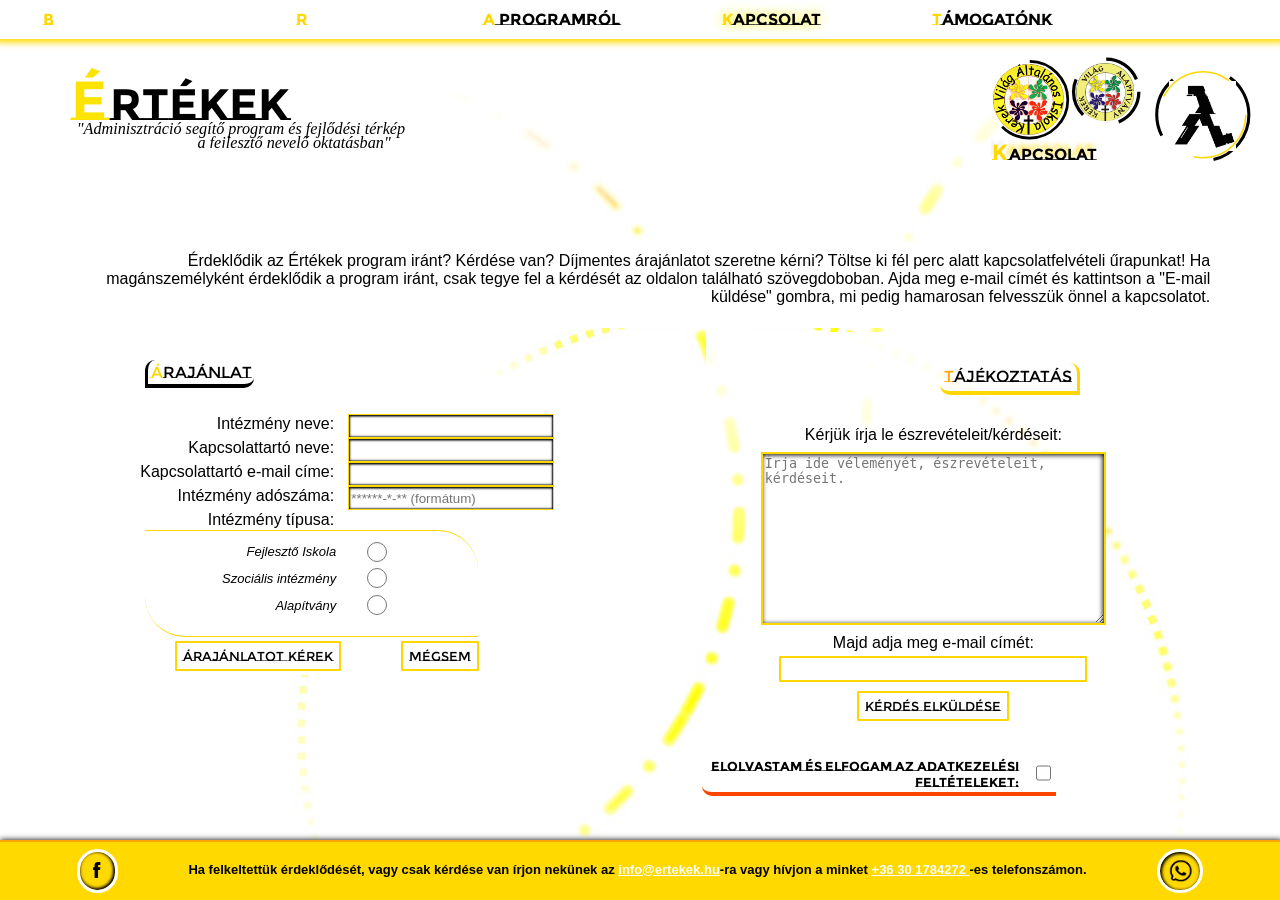
==== kapcsolat.html @ 9ef58358 "Add files via upload" ====
<!DOCTYPE html>
<html lang="hu">

<head>
    <meta charset="UTF-8">
    <meta http-equiv="X-UA-Compatible" content="IE=edge">
    <meta name="viewport" content="width=device-width, initial-scale=1.0">
    <link rel="stylesheet" href="./zeta.css">
    <link rel="preconnect" href="https://fonts.googleapis.com">
    <link rel="preconnect" href="https://fonts.gstatic.com" crossorigin>
    <link href="https://fonts.googleapis.com/css2?family=Oleo+Script+Swash+Caps&display=swap" rel="stylesheet">
    <style>@import url('https://fonts.googleapis.com/css2?family=Montserrat+Subrayada&display=swap');</style>
    <title>Értékek - ertkek.hu</title>
</head>

<body>
 
    <header>
      <div class="motto">
        <svg viewBox="0 0 140 20">
            <text x="14" y="17.5" class="elegant">"Adminisztráció segítő  program és fejlődési térkép</text>
            <text x="36" y="20" class="elegant">a fejlesztő nevelő oktatásban"</text>
            <text x="13" y="15" class="heavy1">É</text>
            <text x="20" y="15" class="heavy">rtékek</text></svg> 
      </div>
      <div class="logo">
        <svg class="circ1" viewBox="0 0 100 100">
            <circle cx="50" cy="50" r="30" stroke="black"/></svg>
          <div class="third_image"></div>  
        <svg class="circ2" viewBox="0 0 100 100">
            <circle cx="50" cy="50" r="28" stroke="gold"/></svg>
      </div>
      <div class="supporters">
      <svg class="circs2" viewBox="0 0 100 100">
        <circle cx="60" cy="28" r="17" stroke="black"/></svg>
        <div class="logo1_image"></div>
        <div class="logo2_image"></div>
        <svg class="circs1" viewBox="0 0 140 100">
          <text x="1" y="89" class="currentmenu">K</text>
          <text x="13" y="89" class="currentmenu1">APCSOLAT</text>
        <circle cx="28" cy="45" r="28" stroke="black"/></svg>
      </div>
    </header>
  
    <nav>   
      <div class="mobilmenu"><input class="checkbox" type="checkbox" name="toogle" id="toogle" />
      <div class="hamburger"></div>
      <div class="mobildropdown">
        <div class="mobildropdown-content">
            <a href="./index.html"> <span id="c1">B</span>EMUTATKOZÁS</a> 
            <a href="./rolunk.html"><span id="c1">R</span>ÓLUNK</a>
                        <div class="dropdown"><span id="c1">A</span> PROGRAMRÓL
                  <div class="dropdown-content">
                        <a href="#"><span id="c1">V</span>ERZIÓK</a>
                        <a href="#"><span id="c1">S</span>PECIFIKÁCIÓK</a>
                        <a href="#"><span id="c1">L</span>ETÖLTÉS</a> 
                  </div>
                        </div>
            <a class="current" href="#"><span id="c1">K</span>APCSOLAT</a>
            <a href=""><span id="c1">T</span>ÁMOGATÓNK</a>
          </div>
        </div>
      </div>
    </nav>

<div class="kapcsolat">
  
  <div class="intro">
    <p>Érdeklődik az Értékek program iránt? Kérdése van? Díjmentes árajánlatot szeretne kérni?
      Töltse ki fél perc alatt kapcsolatfelvételi űrapunkat! Ha magánszemélyként érdeklődik a program iránt, csak tegye fel a kérdését az oldalon található szövegdoboban. Ajda meg e-mail címét és kattintson a "E-mail küldése" gombra, mi pedig hamarosan felvesszük önnel a kapcsolatot.
    </p>
  </div>
<div class="kapcsolat_forms">
<form name="reg" id="reg">
  <div class="kapcs1">
    <div class="cimke"><span id="c2">Á</span><span>rajánlat</span> </div><br>
                
        <div id="adatok">
                <label for="text">Intézmény neve:</label>
                <input type="text" name="intnev" id="intnev" required title="Írja be az intézmény, vagy az intézményegység nevét.">
            
                <label for="mail">Kapcsolattartó neve:</label>
                <input type="text" name="text" id="text" required title="Írja be az intézményi kapcsolattartó nevét.">
            
                <label for="mail">Kapcsolattartó e-mail címe:</label>
                <input type="text" name="text" id="text" required title="Írja be az e-mail elérhetőségét">
            
                <label for="irs">Intézmény adószáma:</label>
                <input type="text" name="irs" id="irs" required placeholder="******-*-** (formátum)">
       
                <label for="irs">Intézmény típusa:</label>
        </div> <div id="adatok2">     
                    <label for="fejl">Fejlesztő Iskola</label>
                    <input type="radio" name="tipus" id="fejl" > 
                    
                    <label for="szoc">Szociális intézmény</label> 
                    <input type="radio" name="tipus" id="szoc">
                    
                    <label for="al">Alapítvány</label>
                    <input type="radio" name="tipus" id="al">     
        </div> <div class="gombok">
                    <input type="submit" type="button" class="button" value="Árajánlatot kérek" onclick="check()" required title="Ki kell töltenie a Kapcsolattartási adatokat és el kell fogadni az adatkezelési tájékoztatóban foglaltakat mielőtt ezt megteszi.">
                    <input type="reset" class="button2" value="Mégsem">
              </div> 
        </div>
    </form>

    <form name="reg2" id="reg2">
      <div class="kapcs2">  
        <div class="cimke2"><span id="c3">T</span><span>ÁJÉKOZTATÁS</span></div><br>
        <label for="mail2">Kérjük írja le észrevételeit/kérdéseit:</label>
        <textarea name="megjegyzes2" id="megjegyzes2" cols="40" rows="11" required placeholder="Írja ide véleményét, észrevételeit, kérdéseit."></textarea></textarea>
        <label for="mail2">Majd adja meg e-mail címét:</label>
        <input type="email" name="text" id="mail2" required title="Írja be az e-mail címét!">
        <input class="gombok"  type="submit" type="button" value="Kérdés elküldése" for="reg2" onclick="check()"required title="El kell fogadni az adatkezelési tájékoztatóban foglaltakat mielőtt ezt megteszi.">
      </div>  
   <div class="intro" id="confirm">
      <label for="reg2">Elolvastam és elfogam az adatkezelési feltételeket:  </label><br>
      <input type="checkbox" name="confirmi" id="confirmi">
  </div>
    </form>
  </div>                                                                                                                                                                                                                                                                                         
</div>

<footer>
     <img src="./media/2.png" alt="" id="face" >
     <p> Ha felkeltettük érdeklődését, vagy csak kérdése van írjon nekünek az <a href="mailto:info@ertekek.hu">info@ertekek.hu</a>-ra vagy hívjon a minket <a href="tel:+06301784272"> +36 30 1784272 </a> -es telefonszámon.</p>
     <img src="./media/1.png" alt="" id="tel">
    <img src="./media/3.png" alt="" id="mail">
</footer> 



    
<script src="./zeta.js"></script>
</body>
</html>
---- zeta.css ----
body {
    margin: 0%;
    text-align: center;
    display: grid;
    grid-template-columns: repeat(4,25%);
    grid-template-areas: 
    "nav nav nav nav"
    "header header header header"
    "content content content content"
    "footer footer footer footer";
    background-image: url(./media/alap2.jpg);
    background-repeat: no-repeat;
    background-size: cover;
    background-attachment: fixed;
    min-width: 300px;
    font-family: Arial, Helvetica, sans-serif;
}

/* FEJLÉC */

header {
    grid-area: header;
    height: 100%;
    margin-top: 1.9%;
    background-image: linear-gradient(180deg,white 20%, rgba(255, 255, 255, 0));
    display: grid;
    grid-template-columns: repeat(5,20%);
    grid-template-areas: 
    " motto motto motto sup logo";}

    .supporters { 
        grid-area: sup;
        width: 55%;
        margin-right: -62%;
        justify-self: end;
        display: grid;
        grid-template-columns: repeat(1,100%);
        grid-template-areas: "supcont";}
         .circs1 {grid-area: supcont;}
            .circs1 circle {transform-origin: 100px 100px;
                            fill: none;
                            stroke-width:2;
                            stroke-dasharray: 66;}
        .circs2 {grid-area: supcont;}
            .circs2 circle {transform-origin: 100px 100px;
                            fill: none;
                            stroke-width:1.7;
                            stroke-dasharray: 20;}
        .logo1_image { grid-area: supcont;
            background-size: contain;
            background-repeat: no-repeat;
            justify-self: center;
            margin-left: 19%;
            margin-top: 13%;
            width: 30%;
            height: 30%;
            background-image: url(./media/logo\ kör.png);}
        .logo2_image {grid-area: supcont;
                background-size: contain;
                background-repeat: no-repeat;
                justify-self: center;
                margin-top:13%;
                margin-left:-60.5%;
                width: 37%;
                background-image: url(./media/kvilogo.png);}
                .currentmenu {font: bold 16px "Montserrat Subrayada" ;fill: rgb(255, 217, 0);filter: drop-shadow(-2px -3px 1px rgba(66, 4, 4, 0.068))}
                .currentmenu1 {font: bold 12px "Montserrat Subrayada";fill: rgb(0, 0, 0);filter: drop-shadow(-2px -3px 1.6px rgba(255, 217, 0, 0.733))}
    .motto {grid-area: motto;}
        .heavy1 {font: bold 12px Montserrat Subrayada ;fill: rgb(252, 227, 0)}
        .heavy {font: bold 10px Montserrat Subrayada;fill: rgb(0, 0, 0);}
        .elegant {font: italic 2.2px serif;fill: black;}
    .logo { grid-area:logo;
        
          width: 50%;
            margin: 0% 0% 0% 40%; 
            display: grid;  grid-template-columns: repeat(1,100%);
            grid-template-areas: "logocont";}
            .circ1 {grid-area: logocont;}
                .circ1 circle {transform-origin: 50px 50px;
                                fill: none;
                                stroke-width:2;
                                stroke-dasharray: 40;
                                animation: animateCircle1 60s  linear infinite;}
            .circ2 {grid-area: logocont;}
                .circ2 circle {transform-origin: 50px 50px;
                                fill: none;
                                stroke-width:1;
                                stroke-dasharray: 50;           
                                animation: animateCircle2 35s  linear infinite;}
            .third_image { grid-area: logocont;
                        width: 40%;
                            margin: 30% 0% 0% 30%;
                            background-size: contain;
                            background-image: url(./media/Orange_lambda-001.jpg);
                            background-repeat: no-repeat;}
                                @keyframes animateCircle1 {
                                    0% {transform: rotate(0deg);}
                                    100% {transform: rotate(360deg);}}
                                @keyframes animateCircle2 {
                                    0% {transform: rotate(360deg);}
                                    100% {transform: rotate(0deg);}}

/* NACIGÁCIÓ ÉS MOBIL MENÜ */

nav {grid-area: nav;
    display: flex;
    flex-direction: row;
    justify-content: space-around; 
    position: fixed;
    top: 0;
    width: 100%;
    box-shadow:rgba(255, 217, 0, 0.904) 0px 0px 6px 4px;
    overflow: hidden;
    color: black;
    background-color: white;
    margin-bottom: 0%;}

    .mobildropdown, .mobildropdown-content{width: 100%;display: flex;}
    .mobilmenu input, .hamburger{display: none;}

    #c1 {color: gold;}
    .current {
        color: rgba(0, 0, 0, 0);
        animation-name: currentnav;
        animation-duration: 3.8s;  
        text-shadow: rgb(255, 238, 0) 0px 0px 12px;
        animation-fill-mode: forwards;} 
      
            @keyframes currentnav {
                0%   {background-color: gold;color: rgba(0, 0, 0, 0); }
                100%   {background-color: white; color: black;}}
a{color: black;}
    nav a:visited ,a:link{color: black;}
    nav a:hover,.dropdown:hover{
        box-shadow: inset 700px 0 0 0 orange; 
        color: rgb(255, 255, 255);}

        .dropdown, nav a {
            padding: 0.8%;
            overflow: hidden;
            cursor: pointer;
            width: 200px;    
            text-decoration: none;
            background-color: rgba(255, 255, 255, 0);
            font-family:Montserrat Subrayada;
            font-weight:800;
            text-align: center;
            justify-content: space-around;
            border-bottom-left-radius: 10px;        
            box-shadow: inset 0 0 0 0 rgb(255, 213, 74);
            transition: color 0.8s ease-in-out, box-shadow 0.8s ease-in-out;}

                .dropdown-content  {
                    display: none;
                    position: fixed;
                    margin: 0.5% 0% 0% 0%;
                    width: 14%;
                    font-family:Arial;
                    font-size:smaller;
                    font-weight:100;
                    background-color:white;
                    border: 2px gold solid;}  
                .dropdown-content a { 
                    border-bottom-left-radius: 0px;   
                    background-color: rgba(255, 255, 255, 0);
                    width: 100%;
                    text-align: center;}
                    .dropdown:hover .dropdown-content {display: flex;flex-direction:column; }
/* TARTALOM */

section { display: flex;
        margin: -0% 1% 1% 1% ;
        border-left:solid 2px gold ;
        border-right:solid 2px gold ;
        border-bottom-left-radius:15px ;
        border-top-right-radius: 15px;
        grid-area: content;
        padding: 1%;}
.szakaszI { width: 49%; 
            padding: 0% 3%;
            margin:-1% 1% 0% 0%;
            text-align: left; 
            background-image: linear-gradient(360deg,white 85%, rgba(255, 255, 255, 0));}
.szakaszII {padding: 0% 3%; 
            width: 49%;
            margin:-4% 0% 0% 1%; 
            text-align: left;
            background-image: linear-gradient(360deg,rgba(255, 255, 255, 0) 15%, rgb(255, 255, 255));}

    section img {float: left;
                margin: 0% 4% 2% 0%;
                padding: 0.5%;
                width: 65%;
                border: gold 3px solid;
                border-radius: 15px;
                box-shadow: black 1px 1px 4px 1px;}
        .scshhot{transition: transform 0.5s ;}
        .scshhot:hover {transform: scale(1.05);}
        
    .cimke{ margin: 7% 0% 2% 0%;
            font-family:Montserrat Subrayada;
            width: fit-content;
            padding: 0.6%;
           /*  box-shadow: rgba(255, 217, 0, 0.849) -2px 2px 3px 1px ; */
            background-image: white;
            border-left: 3px solid;
            border-bottom: 4px solid black;
            border-bottom-right-radius:10px;
            border-top-left-radius:10px;}
            #c2 {color:gold}
    .cimke2 {background-image: white;
            font-family:Montserrat Subrayada;
            width:fit-content;
            padding: 1%;
            border-right: 3px solid gold;
            border-bottom: 4px solid gold;
            border-bottom-left-radius: 10px;
            border-top-right-radius:10px ;
            margin: 5% 0% 3% 35%;
            /* box-shadow: gold 2px 2px 3px 1px ; */}
            #c3 {color: orange;}

/* KAPCSOLAT */

.kapcsolat { 
    grid-area: content;
    width: 90%;
    display:flex;
    flex-direction: row;
    flex-wrap: wrap;
    margin: auto;}
        
    .kapcsolat_forms{width: 100%;
                    display:flex;
                    flex-direction: row;
                    flex-wrap: wrap;
                    margin: auto;
                    justify-content: space-around;
                    align-items: start;}

        .intro{ text-align: right;
                width: 100%;
                padding: 0.5%;
                background-image: linear-gradient(360deg,white 85%, rgba(255, 255, 255, 0));} 

        .kapcs1{
            display: flex;
            flex-direction: column;
            flex-wrap: wrap;
            align-items: start;
            justify-content: start;
                width: 100%;
                margin: 0% 0% 0% 0%;
                padding: 1%;
                background-image: linear-gradient(360deg,white 85%, rgba(255, 255, 255, 0));}
            #adatok, #adatok2 {display: grid; grid-template-columns:repeat(2,50%); margin-bottom: 0%;}
                .kapcs1 label {display:flex;
                    padding: 0.5%;
                               justify-content: right;
                                margin-left: -6%;
                                width: 200px;}
                .kapcs1 input { height:20px;
                                width: 200px;
                                flex-direction: row;
                                border:1px solid gold;
                                border-radius: 0px;
                                box-shadow: inset black 0px 0.5px 2px 1px;   }
               
                #adatok2 label{height: 25px;width: 200px;}
                #adatok2 {padding: 3% 0%;
                        border-top: gold 1px solid;
                        border-top-right-radius: 40px;
                        border-bottom: gold 1px solid;
                        border-bottom-left-radius: 40px;
                        font-style: italic;
                        font-size: small;}
                #adatok2 input {
                margin-top: -1%;
                height: 20px;
                width: 130px;
                accent-color: black;
                margin-left: 0%;
                box-shadow: none;}
                .gombok {display: flex;width: 50px;margin-top: 1%;}
                    .gombok input{font-family:Montserrat Subrayada; 
                        height: 30px;
                        border-radius: 1px;border: gold 2px solid;
                        background-color: white;
                        margin: 0% 60%;
                        box-shadow: none;}
        .kapcs2{display: flex;
                flex-direction: column;
                justify-content: right;
                justify-items: right;
                align-items: center;
                width: 100%;
                padding: 2%;
                margin: 1%;
                background-image: linear-gradient(360deg,rgba(255, 255, 255, 0) 15%, rgb(255, 255, 255));}
            textarea{margin: 2% 0%;
                    border: gold 2px solid;
                    box-shadow: inset -1px 1px 5px 0.1px;}
            .kapcs2 input {font-family:Montserrat Subrayada;
                    width: fit-content; 
                    height: 30px;
                    border-radius: 1px;border: gold 2px solid;
                    background-color: white;
                    margin: 1% 0%;}
                .kapcs2 #mail2 {width: 300px; height: 20px;}
                    
    #confirm {font-family:Montserrat Subrayada;
        font-size: smaller;
        text-align: right;
        margin: 5% 0% 10% 0%;
        display:flex;
        width: 80%;
        font-weight: 600;
        border-bottom: orangered 4px solid;
        border-bottom-left-radius: 10px;}  
        #confirm input{width: 19px;
            margin-top: 0.3%; 
                    margin-left:5%;
                    accent-color: red;}

/* RÓLUNK */
.rolunk{display:flex;
    flex-wrap: wrap;
    width:fit-content;}

.alcim{width: 100%; font-family:Montserrat Subrayada;text-align: right;}

.szemely_contentI{
    margin-top: 1%;
    width: 100%;
    display: grid;
    grid-template-columns: repeat(4,25%);
    grid-template-areas:
    "rolunklogo cimke cimke cimke" 
    "rolunklogo bemutatkoz bemutatkoz bemutatkoz";}

            .szemely_contentI .cimke {width: 150px; height: fit-content;}

            .szemely_contentI .logo{ 
                background-image: url(./media/BM.png);
                background-size: 53%;
                background-position: center;
                background-repeat: no-repeat;
                display: grid;
                grid-area: rolunklogo;
                align-items: center;
                width: 100%;
                margin: 0%;}
                .circ2b {grid-area: logocont;}
                .circ2b circle {transform-origin: 50px 50px;
                                fill: none;
                                stroke-width:1;
                                stroke-dasharray: 50;           
                                animation: animateCircle2 35s  linear infinite;}
                .circ1b {grid-area: logocont;}
                .circ1b circle {transform-origin: 50px 50px;
                                fill: none;
                                stroke-width:2;
                                stroke-dasharray: 40;
                                animation: animateCircle1 60s  linear infinite;}          

            .szemelyI_szoveg{padding-right: 5%;
                margin:0% 0% 0% -3%;
                height: 100%;
                grid-area: bemutatkoz;
                width: fit-content;
                text-align: right;
                background-image: linear-gradient(360deg,white 85%, rgba(255, 255, 255, 0));}

    .szemely_contentII{margin-top: 1%;
                    width: 100%;
                    display: grid;
                    grid-template-columns: repeat(4,25%);
                    grid-template-areas:
                    " cimke2 cimke2 cimke2 rolunklogo2" 
                    " bemutatkoz2 bemutatkoz2 bemutatkoz2 rolunklogo2";}
                    
        .szemely_contentII .cimke2 { width: 250px; margin-left: 200%;  height: fit-content;}
        
        .szemely_contentII .logo{ background-image: url(./media/SM.png);
                        background-size: 53%;
                        background-position: center;
                        background-repeat: no-repeat;
                        display: grid;
                        grid-area: rolunklogo2;
                        align-items: center;
                        width: 100%;
                        margin: 0%;}
        
        .szemelyII_szoveg{padding-left: 5%;
                        margin: 0% -3% 0% 0%;
                        height: 100%;
                        grid-area: bemutatkoz2;
                        width: fit-content;
                        text-align: left;
                        background-image: linear-gradient(360deg,white 85%, rgba(255, 255, 255, 0));}

    .szemely_contentIII{margin-top: 1%;
                    width: 100%;
                    display: grid;
                    grid-template-columns: repeat(4,25%);
                    grid-template-areas:
                    "rolunklogo3 cimke cimke cimke " 
                    "rolunklogo3 bemutatkoz3 bemutatkoz3 bemutatkoz3 ";}
            .szemely_contentIII .cimke {width: 150px; height: fit-content; margin: auto;}

            .szemely_contentIII .logo{ 
                background-image: url(./media/SZP.jpg);
                background-size: 53%;
                background-position: center;
                background-repeat: no-repeat;
                display: grid;
                grid-area: rolunklogo3;
                align-items: center;
                width: 100%;
                margin: 0%;}
                .circ2c {grid-area: logocont;}
                .circ2c circle {transform-origin: 50px 50px;
                                fill: none;
                                stroke-width:1;
                                stroke-dasharray: 50;           
                                animation: animateCircle2 35s  linear infinite;}
                .circ1c {grid-area: logocont;}
                .circ1c circle {transform-origin: 50px 50px;
                                fill: none;
                                stroke-width:2;
                                stroke-dasharray: 40;
                                animation: animateCircle1 60s  linear infinite;}          

            .szemelyIII_szoveg{padding-right: 5%;
                margin:0% 0% 0% -3%;
                height: 100%;
                grid-area: bemutatkoz3;
                width: fit-content;
                text-align: right;
                background-image: linear-gradient(360deg,white 85%, rgba(255, 255, 255, 0));}

/* LÁBLÉC */
    
footer {grid-area: footer;
        display: flex;
        padding:0.5%;
        width: 99%;
        margin: auto;
        box-shadow: black 1px 1px 6px 1px;
        font-family:Arial; 
        font-size: small;
        font-weight: 600;
        color: rgb(0, 0, 0);  
        background-color:rgb(255, 217, 0);}
footer a:visited ,a:link{color:rgb(255, 255, 255);}
footer img {border: white 3px solid; grid-area: footer; border-radius: 100px; margin: auto;}
#face {width: 2%; height:2%; padding:0.4%;box-shadow:inset black -1px -1px 3px 1px; }
#tel {width: 2%; padding: 0.6%;box-shadow:inset black 1px 1px 3px 1px;}
#mail  {width: 2%; height:2%; padding:0.4%;box-shadow:inset black -1px -1px 3px 1px; display: none; }

/* TÖRÉSPONTOK */

@media screen and (min-width:900px) and (max-width:1350px){
nav {flex-direction: column;
    font-size:medium;
    font-weight:700; }

header {margin-top: 3%;}
        .supporters { width: 75%;}
            .heavy1 {font: bold 10px Montserrat Subrayada ;fill: rgb(252, 227, 0);}/* font-family: 'Montserrat Subrayada', sans-serif; */
            .heavy {font: bold 8px Montserrat Subrayada;fill: rgb(0, 0, 0);}
            .elegant {font: italic 2.95px serif;fill: black;}
        .logo {width: 60%;height: 60%;}
                .third_image { margin: 28% 0% 0% 28%; width:50%;height:50%;}

.szakaszI{margin-top: -4%;}                

footer {border-top: solid orange 2px; font-size: small; width: 99%;}
    /* kapcsolat */
    #confirm {margin-left: -70%;}     
}

@media screen and (min-width:685px) and (max-width:900px){
 
header {margin-top: 7%;}
    .motto{width: 140%;}
    .supporters { width: 95%; margin-right: -71%; }
        .heavy1 {font: bold 10px Montserrat Subrayada ;fill: rgb(252, 227, 0);}
        .heavy {font: bold 8px Montserrat Subrayada;fill: rgb(0, 0, 0);}
        .elegant {font: italic 2.95px serif;fill: black;}
    .logo {width: 60%; height: 60%;}
            .third_image { margin: 29% 0% 0% 29%; width:40%;height:40%;}
  
    .mobildropdown, .mobildropdown-content{
        width: 100%;
        display: flex;
        flex-wrap: wrap; 
        justify-content: center; }
        .dropdown, nav a {width: 210px; font-size: medium;}
        .dropdown-content a { 
                width: 100%;
                padding: 1%;
                background-color: rgb(255, 217, 0);
                margin: 0%;
                width: 100%;
                font-size: small;}
                .dropdown-content #c1 {color: white;}

footer {border-top: solid orange 2px; font-size: small; width: 99%;}
            footer img {display: none;}
}

/* kapcsolat */
#confirm {margin-left: 0%;}  
/* RÓLUNK */
.szemely_contentII .cimke2{margin: 0% 0% 0% 150%;}    

@media screen and (min-width:490px) and (max-width:685px){

header {grid-template-columns: repeat(2,50%);
        grid-template-areas: "motto sup"; margin-top: 7%;}
    .motto {width: 200%;}
    .supporters { width: 45%; margin-right: 0%; margin-top: 2%;}
    .logo {width: 60%; height: 60%;}
        .third_image { margin: 0% 0% 0% 0%; width:100%;height:100%;}

    .mobildropdown, .mobildropdown-content{
        width: 100%;
        display: flex;
        flex-wrap: wrap; 
        justify-content: center; 
        background-color: white;}
        .dropdown, nav a { 
            background-color: white; 
                text-align: center;
                width: 150px;
                font-size: small;}
        .dropdown-content { width: 140px;}        
        .dropdown-content a { 
                padding: 1%;
                background-color: rgb(255, 217, 0);
                margin: 0%;
                width: 100%;
                font-size: small;}
                .dropdown-content #c1 {color: white;}

    footer {border-top: solid orange 2px; font-size: small; width: 99%; height: 100%;}
        footer p {display: none;}
        footer img {border: white 3px solid; grid-area: footer; border-radius: 100px; margin: auto;}
                #face {width: 7%; height:60%; padding:0.3%;box-shadow:inset black -1px -1px 3px 1px; }
                #tel {width: 7%; padding: 0.6%;box-shadow:inset black 1px 1px 3px 1px;}
                #mail {display: block; width:7.5%;height: 60%;}
}

@media screen and (min-width:300px) and (max-width:490px){
    
body {margin: 0%;
    grid-template-columns: repeat(4,25%);
    grid-template-areas: "nav header header header"
                        "content content content content"
                        "footer footer footer footer";}     

header {position: sticky;
        background-color: white;
        top: 0;
        grid-template-columns: repeat(1,100%);
        margin: 0% 0% 0% 0%;
        grid-template-areas: "motto";               
            -webkit-box-shadow:0px 1px 1px black;
            -moz-box-shadow:0px 1px 1px black;
            box-shadow:-10px 1px 9px black;    
        border-bottom: 3px gold solid;                    }
        .motto {margin: 3% 0% 0% 17%;}
        .heavy1 {font: bold 12px Montserrat Subrayada ;fill: rgb(252, 227, 0);}/* font-family: 'Montserrat Subrayada', sans-serif; */
        .heavy {font: bold 11.1px Montserrat Subrayada;fill: rgb(0, 0, 0);}
        .elegant {font: italic 0px serif;fill: black; }

nav {display: flex;
    height: 100%;
    position: sticky;
    border: none;
    background-color: white;
    -webkit-box-shadow:-9px 1px 9px black;
    -moz-box-shadow:-9px 1px 9px black;
    box-shadow: -9px 1px 9px black; 
    border-bottom: 3px gold solid;}
    .mobilmenu {width: 100%; margin: 0% auto 0% 50%; position:sticky;}
    .mobilmenu .checkbox {position: fixed;
                        display: inline;
                        opacity: 0;
                        cursor: pointer;
                        width: 10%;
                        height: 5%;
                        margin: 3% 0% 0% -13%;
                        background-color: white;}
    .hamburger{
        background-image: url(./media/Hamburger_icon.svg);
        background-repeat: no-repeat;
        background-position: center;
        background-size: 55%;
        display:flex;
        padding: 30%;
        width: 30%;
        margin: 20% 0% 0% -60%;
        border-top-right-radius: 50%;
        border-bottom-left-radius: 50%;}
        .mobildropdown{margin-left: -100%;}
             .mobildropdown-content  {
                box-shadow:gold 1px 1px 5px 1px; 
                display:flex; flex-direction: column;
                position: fixed;
                width: 100%;
                margin-top:2.2%; 
                background-image: linear-gradient(120deg,white 60%, rgba(255, 255, 255, 0.548) 90%,white);     
                animation-name: start;
                animation-duration: 1s;  
                animation-fill-mode: forwards;
                } 
                    @keyframes start {
                        0%   {transform: translatex(-500px);}
                        100%   {transform:translatex(0px);}}       

            .dropdown, nav a{
                font-size: small;
                 padding: 4%;
                  width: 90%;
                   border-radius: 0px;
                    text-align: center;}
            .dropdown{transition: color 0.5s, box-shadow 2s;}
            .dropdown:hover  {color: rgba(165, 42, 42, 0); box-shadow: inset 700px 0 0 0 orange;}
            .dropdown-content {
                width: fit-content;
                height: fit-content;
                margin: none;
                padding: none;
                position:relative;
                flex-direction: row;
                margin-top: -8%;
                margin-left: -50%;
                margin-bottom: -4%;
                border-color: none;
                background-color:rgba(240, 248, 255, 0);
                border: none;
                align-items: center;
                width: 200%;}  
                .dropdown-content a {
                    text-align:center;
                    background-image: linear-gradient(45deg,rgba(255, 255, 255, 0),gold, rgba(255, 255, 255, 0));
                    width: 40%; padding: 0%;
                    font-size: small;}
                    .dropdown-content #c1 {color: white;} 

    .mobilmenu input[type="checkbox"]:not(:checked) ~ .mobildropdown  {display: none;}       
    .mobilmenu input[type="checkbox"]:checked ~ .mobildropdown  {height: 50%;}

section {margin: 5% 0.5% 3% 0.5%; display: flex; flex-direction: column;border: none;}
    section p{ margin: 1%;}
    .szakaszI, .szakaszII {width: 90%;}
    .cimke, .cimke2{font-size: medium;width: 68%;background-color: gold; border-color: black;}
    #c2, #c3 { color: white;}

footer {border-top: solid orange 2px; font-size: small; width: 99%; height: 100%;}
    footer p {display: none;}
    footer img {border: white 3px solid; grid-area: footer; border-radius: 100px; margin: auto;}
    #face {width: 7%; height:60%; padding:0.3%;box-shadow:inset black -1px -1px 3px 1px; }
    #tel {width: 7%; padding: 0.6%;box-shadow:inset black 1px 1px 3px 1px;}
    #mail {display: block; width:7.5%;height: 60%;}

/* RÓLUNK */
.alcim{font-size: small; margin-left: -2%;}
.szemely_contentI .logo,.szemely_contentII .logo, .szemely_contentIII .logo{display: none;}
.szemely_contentIII{margin: 5% 1%;grid-template-columns: repeat(1,100%); grid-template-areas:
    "cimke" 
    "bemutatkoz3";}
.szemely_contentI{margin: 5% 1%;grid-template-columns: repeat(1,100%); grid-template-areas:
        "cimke" 
        "bemutatkoz";}
.szemely_contentII{margin: 5% 0%;grid-template-columns: repeat(1,95%); grid-template-areas:
        "cimke2" 
        "bemutatkoz2";}
.szemely_contentII .cimke2{margin: 0% 0% 0% 1%;}

/* KAPCSOLAT */    
.kapcsolat{ 
    grid-area: content;
    width:fit-content;
    display:block;
    margin:0%;
    padding:0%;}        
.intro{ text-align: center;
        width: fit-content;
        margin-top: 5%;
        padding: 0.5%;}        
.kapcs1{width: fit-content;
        display: flex;
        flex-direction:row;
        flex-wrap: wrap;
        align-items: center;
        justify-content: center;
        margin: 0% 0%;
        padding: 0%;}
         #adatok {display: block} 
                .kapcs1 .cimke{margin:4% 30% 5% 0%;width:200px;}
                .kapcs1 label {display:flex;padding: 0% ;font-size:small;
                            justify-content: center;margin: 0% 0% 0% 0%;}
                .kapcs1 input {display: flex;
                                margin: 0% 0% 0% 0%;
                                height:20px;
                                width: 200px;}                    
            #adatok2 label{width: fit-content;}
            .gombok {width: fit-content;display:flex;justify-content: center;}
            .gombok input{width: fit-content; margin: 0% 7%;}
    .kapcsolat_forms{width: 100%;
                    display:block;
                    flex-direction:column;
                    flex-wrap: wrap;
                    padding: 0%;margin:0%;
                    justify-content: center;}
        #reg{display: block; margin: 1% 0% 3% 0%; padding: 0%;width: 100%;}
        
        
        #reg2{display:block;
            width:85%;
            margin: 0% 0% 0% 0%; padding: 0%;}
        .kapcs2{display:block;
                justify-content:center;
                justify-items:center;
                align-items: center;
                width: 100%;
                padding: 0%;
                margin: 6%;}
            textarea{display: block; width:90%; 
                 margin: auto;}
            .kapcs2 label {display:block;margin: auto;}
            .kapcs2 input {display: block; margin: auto; padding: 0%; margin-top: 5%;
            width: 212px;} 
                .kapcs2 #mail2 {display: inline;width: 200px; height: 20px;}
    
    #confirm{
        display:flex;
        text-align: center;
        align-items:end;
        flex-direction: row;
        flex-wrap: nowrap;
        width:200px;
        font-family:Montserrat Subrayada;
        font-size: x-small;
        margin: 0% 10%;
        padding: 5%;
        border:none}  
        #confirm input{  margin-top: -10%; 
                    accent-color: black;}
}
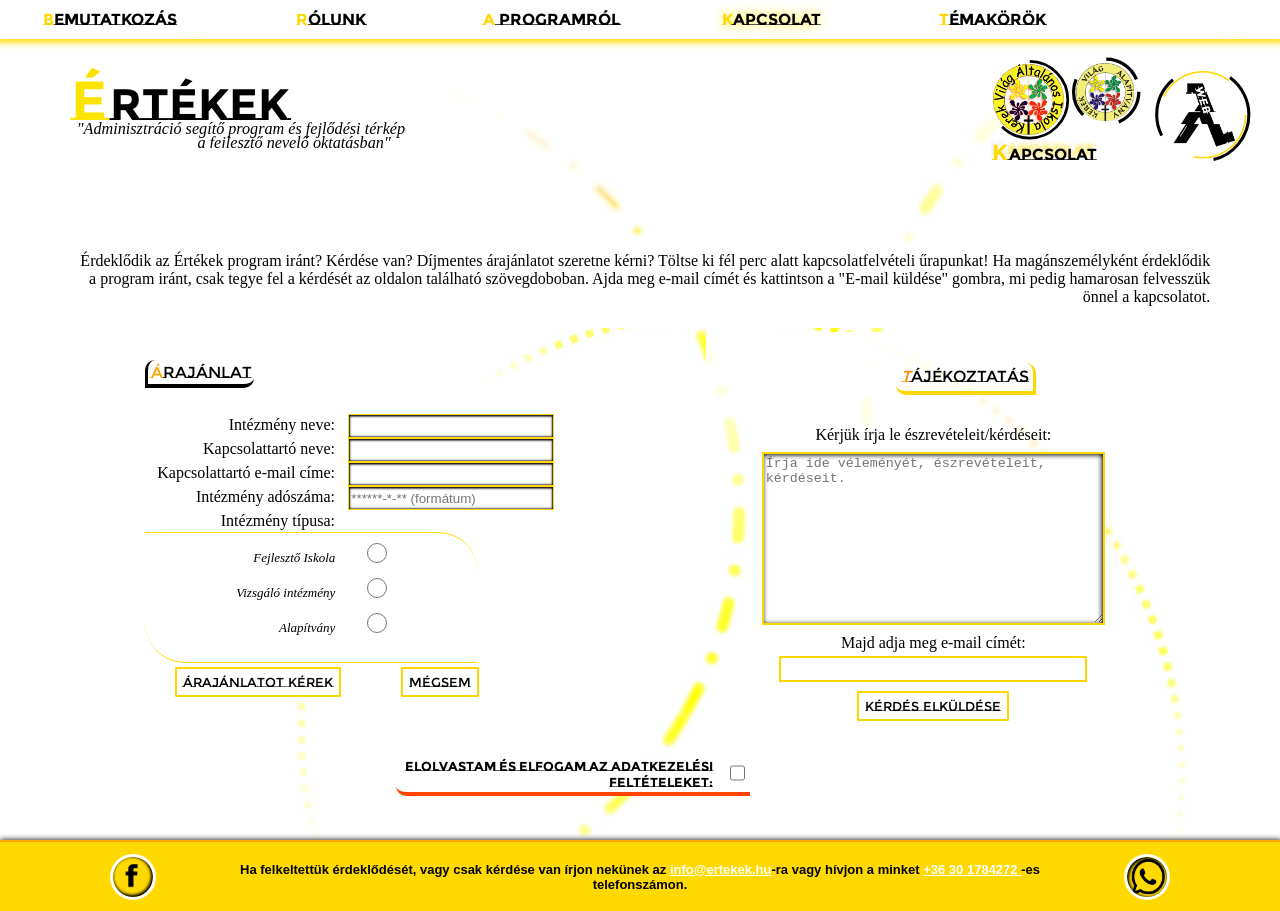
==== commit 544f1ac4: "Add files via upload" ====
--- a/kapcsolat.html
+++ b/kapcsolat.html
@@ -25,12 +25,11 @@
       </div>
       <div class="logo">
         <svg class="circ1" viewBox="0 0 100 100">
-            <circle cx="50" cy="50" r="30" stroke="black"/></svg>
-          <div class="third_image"></div>  
+            <circle cx="50" cy="50" r="30" stroke="black"/></svg> 
         <svg class="circ2" viewBox="0 0 100 100">
             <circle cx="50" cy="50" r="28" stroke="gold"/></svg>
       </div>
-      <div class="supporters">
+      <div class="supporters"><a class="kv" href="http://kerekvilagalapitvany.hu/" target="_blank"></a>
       <svg class="circs2" viewBox="0 0 100 100">
         <circle cx="60" cy="28" r="17" stroke="black"/></svg>
         <div class="logo1_image"></div>
@@ -43,24 +42,26 @@
     </header>
   
     <nav>   
+
       <div class="mobilmenu"><input class="checkbox" type="checkbox" name="toogle" id="toogle" />
       <div class="hamburger"></div>
       <div class="mobildropdown">
         <div class="mobildropdown-content">
-            <a href="./index.html"> <span id="c1">B</span>EMUTATKOZÁS</a> 
-            <a href="./rolunk.html"><span id="c1">R</span>ÓLUNK</a>
-                        <div class="dropdown"><span id="c1">A</span> PROGRAMRÓL
+            <a  href="./index.html" style="color:black"> <span id="c1">B</span>EMUTATKOZÁS</a> 
+            <a href="./rolunk.html" style="color:black"><span id="c1">R</span>ÓLUNK</a>
+            <div class="dropdown" style="color:black"><span id="c1">A</span> PROGRAMRÓL
                   <div class="dropdown-content">
-                        <a href="#"><span id="c1">V</span>ERZIÓK</a>
-                        <a href="#"><span id="c1">S</span>PECIFIKÁCIÓK</a>
-                        <a href="#"><span id="c1">L</span>ETÖLTÉS</a> 
+                        <a href="./programrol.html" style="color:black"><span id="c1">M</span>IT TUD?</a>
+                        <a href="./verziok.html" style="color:black"><span id="c1">V</span>ERZIÓK</a>
+                        <a href="./letoltes.html" style="color:black"><span id="c1">L</span>ETÖLTÉS</a>
                   </div>
-                        </div>
-            <a class="current" href="#"><span id="c1">K</span>APCSOLAT</a>
-            <a href=""><span id="c1">T</span>ÁMOGATÓNK</a>
+            </div>
+            <a class="current" href="./kapcsolat.html" style="color:black"><span id="c1">K</span>APCSOLAT</a>
+            <a href="./temakor.html"style="color:black"><span id="c1">T</span>ÉMAKÖRÖK</a>
           </div>
         </div>
       </div>
+
     </nav>
 
 <div class="kapcsolat">
@@ -93,7 +94,7 @@
                     <label for="fejl">Fejlesztő Iskola</label>
                     <input type="radio" name="tipus" id="fejl" > 
                     
-                    <label for="szoc">Szociális intézmény</label> 
+                    <label for="szoc">Vizsgáló intézmény</label> 
                     <input type="radio" name="tipus" id="szoc">
                     
                     <label for="al">Alapítvány</label>
@@ -123,15 +124,12 @@
 </div>
 
 <footer>
-     <img src="./media/2.png" alt="" id="face" >
-     <p> Ha felkeltettük érdeklődését, vagy csak kérdése van írjon nekünek az <a href="mailto:info@ertekek.hu">info@ertekek.hu</a>-ra vagy hívjon a minket <a href="tel:+06301784272"> +36 30 1784272 </a> -es telefonszámon.</p>
-     <img src="./media/1.png" alt="" id="tel">
-    <img src="./media/3.png" alt="" id="mail">
-</footer> 
+  <a href="https://www.facebook.com/search/top?q=kerek%20vil%C3%A1g%20alap%C3%ADtv%C3%A1ny" id="links" alt="Face icon"><img src="./media/FOOTER/2.png" alt="" id="face"></a>
+ <p> Ha felkeltettük érdeklődését, vagy csak kérdése van írjon nekünek az <a href="mailto:info@ertekek.hu">info@ertekek.hu</a>-ra vagy hívjon a minket <a href="tel:+06301784272"> +36 30 1784272 </a> -es telefonszámon.</p>
+ <a href="tel:+30301784272" id="links"></a><img src="./media/FOOTER/1.png" alt="Tel icon" id="tel"></a>
+ <a href="info@ertekek.hu" id="links"><img src="./media/FOOTER/3.png" alt="Mail icon" id="mail"></a>
+</footer>
 
-
-
-    
 <script src="./zeta.js"></script>
 </body>
 </html>
--- a/zeta.css
+++ b/zeta.css
@@ -1,4 +1,4 @@
-body {
+body {min-width: 300px;
     margin: 0%;
     text-align: center;
     display: grid;
@@ -7,17 +7,22 @@
     "nav nav nav nav"
     "header header header header"
     "content content content content"
+    "article article article article"
     "footer footer footer footer";
     background-image: url(./media/alap2.jpg);
     background-repeat: no-repeat;
     background-size: cover;
     background-attachment: fixed;
-    min-width: 300px;
-    font-family: Arial, Helvetica, sans-serif;
-}
+    min-width: 315px;
+    font-family:Georgia, 'Times New Roman', Times, serif;}
 
 /* FEJLÉC */
 
+#indexhead {display: none;}
+.kv {width: 150px;
+     background-color: rgba(0, 255, 255, 0);
+      position: relative;
+       margin:-110% 0% 65% -20%;}
 header {
     grid-area: header;
     height: 100%;
@@ -54,7 +59,7 @@
             margin-top: 13%;
             width: 30%;
             height: 30%;
-            background-image: url(./media/logo\ kör.png);}
+            background-image: url(./media/HEADER_NAV/logo\ kör.png);}
         .logo2_image {grid-area: supcont;
                 background-size: contain;
                 background-repeat: no-repeat;
@@ -62,37 +67,34 @@
                 margin-top:13%;
                 margin-left:-60.5%;
                 width: 37%;
-                background-image: url(./media/kvilogo.png);}
-                .currentmenu {font: bold 16px "Montserrat Subrayada" ;fill: rgb(255, 217, 0);filter: drop-shadow(-2px -3px 1px rgba(66, 4, 4, 0.068))}
-                .currentmenu1 {font: bold 12px "Montserrat Subrayada";fill: rgb(0, 0, 0);filter: drop-shadow(-2px -3px 1.6px rgba(255, 217, 0, 0.733))}
+                background-image: url(./media/HEADER_NAV/kvilogo.png);}
+                .currentmenu {font: bold 16px "Montserrat Subrayada" ;fill: rgb(255, 217, 0);filter: drop-shadow(-2px -3px 1px rgba(66, 4, 4, 0.068));}
+                .currentmenu1 {font: bold 12px "Montserrat Subrayada";fill: rgb(0, 0, 0);filter: drop-shadow(-2px -3px 1.6px rgba(255, 217, 0, 0.733));}
     .motto {grid-area: motto;}
-        .heavy1 {font: bold 12px Montserrat Subrayada ;fill: rgb(252, 227, 0)}
+        .heavy1 {font: bold 12px Montserrat Subrayada ;fill: rgb(252, 227, 0);}
         .heavy {font: bold 10px Montserrat Subrayada;fill: rgb(0, 0, 0);}
         .elegant {font: italic 2.2px serif;fill: black;}
     .logo { grid-area:logo;
-        
           width: 50%;
             margin: 0% 0% 0% 40%; 
-            display: grid;  grid-template-columns: repeat(1,100%);
+            display: grid;
+            grid-template-columns: repeat(1,100%);
             grid-template-areas: "logocont";}
-            .circ1 {grid-area: logocont;}
+            .circ1 {grid-area: logocont;background-image: url(./media/HEADER_NAV/Lambdaweb.png);
+                background-size: 60%;
+                background-position: center;
+                background-repeat: no-repeat;}
                 .circ1 circle {transform-origin: 50px 50px;
                                 fill: none;
                                 stroke-width:2;
                                 stroke-dasharray: 40;
                                 animation: animateCircle1 60s  linear infinite;}
-            .circ2 {grid-area: logocont;}
-                .circ2 circle {transform-origin: 50px 50px;
-                                fill: none;
+            .circ2 {grid-area: logocont;
+                }
+                .circ2 circle {transform-origin: 50px 50px;fill: none;
                                 stroke-width:1;
                                 stroke-dasharray: 50;           
                                 animation: animateCircle2 35s  linear infinite;}
-            .third_image { grid-area: logocont;
-                        width: 40%;
-                            margin: 30% 0% 0% 30%;
-                            background-size: contain;
-                            background-image: url(./media/Orange_lambda-001.jpg);
-                            background-repeat: no-repeat;}
                                 @keyframes animateCircle1 {
                                     0% {transform: rotate(0deg);}
                                     100% {transform: rotate(360deg);}}
@@ -103,16 +105,18 @@
 /* NACIGÁCIÓ ÉS MOBIL MENÜ */
 
 nav {grid-area: nav;
+    justify-items: center;
+   
+    align-items: left;
     display: flex;
-    flex-direction: row;
-    justify-content: space-around; 
+    flex-direction: row; 
     position: fixed;
-    top: 0;
+    top: 0px;
+    right: 0px;
     width: 100%;
     box-shadow:rgba(255, 217, 0, 0.904) 0px 0px 6px 4px;
-    overflow: hidden;
     color: black;
-    background-color: white;
+    background-image:url(./media/alap2.jpg);
     margin-bottom: 0%;}
 
     .mobildropdown, .mobildropdown-content{width: 100%;display: flex;}
@@ -120,7 +124,7 @@
 
     #c1 {color: gold;}
     .current {
-        color: rgba(0, 0, 0, 0);
+        color: rgb(0, 0, 0);
         animation-name: currentnav;
         animation-duration: 3.8s;  
         text-shadow: rgb(255, 238, 0) 0px 0px 12px;
@@ -129,11 +133,11 @@
             @keyframes currentnav {
                 0%   {background-color: gold;color: rgba(0, 0, 0, 0); }
                 100%   {background-color: white; color: black;}}
-a{color: black;}
+a{color: black; background-color:rgba(0, 0, 0, 0);}
     nav a:visited ,a:link{color: black;}
     nav a:hover,.dropdown:hover{
         box-shadow: inset 700px 0 0 0 orange; 
-        color: rgb(255, 255, 255);}
+        color: black;}
 
         .dropdown, nav a {
             padding: 0.8%;
@@ -145,7 +149,6 @@
             font-family:Montserrat Subrayada;
             font-weight:800;
             text-align: center;
-            justify-content: space-around;
             border-bottom-left-radius: 10px;        
             box-shadow: inset 0 0 0 0 rgb(255, 213, 74);
             transition: color 0.8s ease-in-out, box-shadow 0.8s ease-in-out;}
@@ -171,7 +174,7 @@
 section { display: flex;
         margin: -0% 1% 1% 1% ;
         border-left:solid 2px gold ;
-        border-right:solid 2px gold ;
+        border-right:solid 2px black ;
         border-bottom-left-radius:15px ;
         border-top-right-radius: 15px;
         grid-area: content;
@@ -207,7 +210,7 @@
             border-bottom: 4px solid black;
             border-bottom-right-radius:10px;
             border-top-left-radius:10px;}
-            #c2 {color:gold}
+            #c2 {color:orange}
     .cimke2 {background-image: white;
             font-family:Montserrat Subrayada;
             width:fit-content;
@@ -216,9 +219,223 @@
             border-bottom: 4px solid gold;
             border-bottom-left-radius: 10px;
             border-top-right-radius:10px ;
-            margin: 5% 0% 3% 35%;
+            margin: 5% 0% 3% 15%;
             /* box-shadow: gold 2px 2px 3px 1px ; */}
-            #c3 {color: orange;}
+            #c3 {color: rgb(255, 136, 0); font-style: oblique;}
+
+/* LETÖLTÉS */
+.letoltes .szakaszI {display: none;}
+.letoltes {min-height: 370px;}
+.letoltes .szakaszII { display: flex; justify-content: center; align-items: center; margin-left: 10%;}
+.downloadlanding .logo{width: 100%;
+   margin-left: auto;
+   margin-right: auto;
+    justify-content: center;
+    align-items: center;
+    justify-items: center;
+    align-content: center;}
+.circlandingdownl{ 
+    border-radius: 100%;
+    display: grid;
+    justify-content: center;
+    align-items: center;
+    justify-items: center;
+    align-content: center;
+    grid-area: logocont;
+    align-items: center;
+    width: 100%;}
+    .circlandingdownl circle {transform-origin: 150px 150px;
+        fill: none;
+         stroke-width:7;
+         stroke-dasharray: 190;           
+         animation: animateCircle2 35s  linear infinite;}
+
+.btn {background-color: rgba(255, 255, 255, 0);
+    font-family: Montserrat Subrayada; 
+    font-size: x-large; 
+    border: none; 
+    cursor: pointer; 
+    display: flex;
+    justify-content: center;
+    align-items: center;
+    justify-items: center;
+    align-content: center;
+position: absolute;
+border-radius: 50px;
+
+transition: transform 1s, color 1s, box-shadow 1s;}
+.btn:hover {transform: scale(2); color: white; box-shadow: inset gold 0px 0px 40px 10px;}
+
+/* LANDINGPAGE */
+.mobilszakasz{display: flex; padding: 3%; font-size: small;width:fit-content;
+    text-align: left;
+    margin-left: auto;
+    margin-right: auto;
+    padding: 3%;
+    border-top: none;
+    border-bottom: 1px solid gold;
+    border-right: none;
+    border-left:1px solid rgb(0, 0, 0); ;
+    border-radius: 15px;
+    height:fit-content;
+  
+}
+.promo{grid-area: article; 
+    padding: 1%;
+    margin: 1%;
+    border-bottom-left-radius: 15px;
+    border-top-right-radius: 15px;
+    border-left:black 2px solid;
+    border-right:gold 2px solid;}
+article{ 
+    padding: 2%;
+    display: grid;
+    grid-template-columns: repeat(4,25%);
+    grid-template-areas: "cikk demokep demokep demokep";}
+.cikk{grid-area: cikk; display: flex; flex-direction: column; justify-content: center;}
+.cardback{grid-area: demokep;display: flex;justify-content: right;}
+            .cardback img{
+                margin: 0% 0% 0% 0% ;
+                padding: 0%;
+                border-top: 5px solid gold;
+                border-bottom: 5px solid gold;
+                border-right: 10px double rgb(0, 0, 0);
+                border-left: none;
+                box-shadow: none;
+                width: 80%;
+                border-bottom-right-radius: 25px;
+                border-bottom-left-radius: 25px;}
+                #cardback2 img{ 
+                    border-top: 5px solid black;
+                    border-bottom: 5px solid black;
+                    border-right:none ;
+                    border-left:10px double gold;}
+                
+    .card1{
+        display: block;
+        margin: 25% 0% 0% 30%;
+        padding: 0.1% 2%;
+        width: 70%;
+        border-top: 3px solid gold;
+        border-bottom: 1px solid gold;
+        border-left: none;
+        border-right:3px solid rgb(0, 0, 0) ;
+        text-align: justify;
+        background: rgba(255, 255, 255, 0);
+        border-radius: 20px 0px;
+        box-shadow: inset 5px 5px 50px 1px rgba(252, 246, 191, 0.356);
+        font-size: 15px;
+        font-style: italic;}
+    .card2{
+        display: block;
+        margin: 1% 0% 0% 25%;
+        padding: 1% 4%;
+        width: 50%;
+        font-size: 15px;
+        font-style: italic;
+        border-top: 3px solid rgb(0, 0, 0);
+        border-bottom: 1px solid black;
+        border-left: none;
+        border-right:3px solid gold ;
+        text-align: justify;
+        background: rgba(255, 255, 255, 0);
+        border-radius: 20px 0px;
+        box-shadow: inset 5px 5px 50px 1px rgba(252, 246, 191, 0.356);}
+
+    .logolanding .logo{width: 100%; margin: -15% 0% 0% 0%;}
+    .circlanding{ 
+        background-image: url(./media/LANDINGPAGE/demo1kör.png);
+        background-size:100%;
+
+        background-position:center;
+        background-repeat: no-repeat;
+        border-radius: 100%;
+        box-shadow:rgba(0, 0, 0, 0.205) -20px -10px 18px 1px;
+        display: grid;
+        grid-area: logocont;
+        align-items: center;
+        width: 100%;}
+        .circlanding circle {transform-origin: 150px 150px;
+                       fill: none;
+                        stroke-width:7;
+                        stroke-dasharray: 190;           
+                        animation: animateCircle2 35s  linear infinite;}
+        .circlanding2 {grid-area: logocont;}
+        .circlanding2 circle {transform-origin: 150px 150px;
+                        fill: none;
+                        stroke-width:3;
+                        stroke-dasharray: 140;
+                        animation: animateCircle1 60s  linear infinite;}       
+
+/* VERZIÓK */
+
+.tablazat{display: grid; grid-template-rows: repeat(1,100%);}
+.tablazatmobil{display:none}
+table, tr, td, th{border: black solid 2px;}
+table {height: fit-content;display: block;
+        font-size: small;
+        text-align: justify;
+        padding: 0.5%;
+        border: none;
+        width: fit-content;
+        margin-bottom: 2%;
+        background-color: rgba(255, 255, 255, 0.397);}
+th {border: none;
+    border-bottom: gold 4px solid;
+    text-align:center;
+    vertical-align: bottom;
+    border-radius: 20px;
+    padding: 1%;
+    font-family:Arial, Helvetica, sans-serif;}
+td{padding: 1%;border-left: gold 2px solid; border-radius: 15px;}
+
+.fuggoleges {border-right: gold 4px solid;
+    color: white;
+    box-shadow: inset rgb(0, 0, 0) 5px 0px 8px 1px;
+    background-color: gold;
+    border-bottom: black;
+    vertical-align:middle;
+    text-align: center;
+    width: 50px;
+    height: 250px;
+border-radius: 26px;}
+th span {
+    writing-mode: vertical-rl;
+    text-orientation: upright;}
+  caption {
+    height: fit-content;
+    display: flex;
+    margin-left: auto;
+    margin-right: auto;
+    margin-top: -5%;
+    padding: 0.5%;
+    background-color: white;
+    width: fit-content;
+    font-weight: 500;
+    border-bottom: black 1px solid;
+    border-radius: 15px;
+    box-shadow: black 1px 6px 5px 1px;
+    color: gold;
+    font-size: medium;
+    font-style: italic;
+}
+
+/* TÉMÁK */
+
+.minipromo{font-style: italic; padding: 4%; text-align: center;}
+.minipromo img {width: 105%; margin: 10% 0%;} 
+.mini {width:150%; display: none;}
+.full  {animation: tema 2s  backwards; transition: transform 0.5s;}
+.full:hover {transform: scale(1.1);}
+@keyframes tema {
+    0% {transform:scale(3) translateX(200px);}
+    100% {transform: scale(1);}}
+
+h3 {font-family:Montserrat Subrayada;}
+h4 {font-style: italic; font-weight: 100;}
+ol{ list-style-type: upper-roman; float: left;}
+ul {list-style-type:georgian;}
+
 
 /* KAPCSOLAT */
 
@@ -255,7 +472,7 @@
                 background-image: linear-gradient(360deg,white 85%, rgba(255, 255, 255, 0));}
             #adatok, #adatok2 {display: grid; grid-template-columns:repeat(2,50%); margin-bottom: 0%;}
                 .kapcs1 label {display:flex;
-                    padding: 0.5%;
+                    padding: 0.9%;
                                justify-content: right;
                                 margin-left: -6%;
                                 width: 200px;}
@@ -266,7 +483,7 @@
                                 border-radius: 0px;
                                 box-shadow: inset black 0px 0.5px 2px 1px;   }
                
-                #adatok2 label{height: 25px;width: 200px;}
+                #adatok2 label{height: 25px;width: 200px; padding: 3% 0%;}
                 #adatok2 {padding: 3% 0%;
                         border-top: gold 1px solid;
                         border-top-right-radius: 40px;
@@ -322,6 +539,7 @@
                     margin-left:5%;
                     accent-color: red;}
 
+
 /* RÓLUNK */
 .rolunk{display:flex;
     flex-wrap: wrap;
@@ -341,7 +559,7 @@
             .szemely_contentI .cimke {width: 150px; height: fit-content;}
 
             .szemely_contentI .logo{ 
-                background-image: url(./media/BM.png);
+                background-image: url(./media/ROLUNK/BM.png);
                 background-size: 53%;
                 background-position: center;
                 background-repeat: no-repeat;
@@ -381,7 +599,7 @@
                     
         .szemely_contentII .cimke2 { width: 250px; margin-left: 200%;  height: fit-content;}
         
-        .szemely_contentII .logo{ background-image: url(./media/SM.png);
+        .szemely_contentII .logo{ background-image: url(./media/ROLUNK/SM.png);
                         background-size: 53%;
                         background-position: center;
                         background-repeat: no-repeat;
@@ -409,7 +627,7 @@
             .szemely_contentIII .cimke {width: 150px; height: fit-content; margin: auto;}
 
             .szemely_contentIII .logo{ 
-                background-image: url(./media/SZP.jpg);
+                background-image: url(./media/ROLUNK/SZP.jpg);
                 background-size: 53%;
                 background-position: center;
                 background-repeat: no-repeat;
@@ -442,7 +660,9 @@
 /* LÁBLÉC */
     
 footer {grid-area: footer;
-        display: flex;
+        display: grid;
+        grid-template-columns: repeat(6,16%);
+        grid-template-areas:"left center center center center right" ;
         padding:0.5%;
         width: 99%;
         margin: auto;
@@ -451,37 +671,50 @@
         font-size: small;
         font-weight: 600;
         color: rgb(0, 0, 0);  
-        background-color:rgb(255, 217, 0);}
+        background-color:rgb(255, 217, 0);
+        justify-items: center; justify-content: center; align-items: center; align-content: center;}
 footer a:visited ,a:link{color:rgb(255, 255, 255);}
-footer img {border: white 3px solid; grid-area: footer; border-radius: 100px; margin: auto;}
-#face {width: 2%; height:2%; padding:0.4%;box-shadow:inset black -1px -1px 3px 1px; }
-#tel {width: 2%; padding: 0.6%;box-shadow:inset black 1px 1px 3px 1px;}
-#mail  {width: 2%; height:2%; padding:0.4%;box-shadow:inset black -1px -1px 3px 1px; display: none; }
+footer p {grid-area: center;}
+footer img {border: white 3px solid; grid-area: footer; border-radius: 100px;}
+#face {grid-area: left; box-shadow:inset black -1px -1px 3px 1px; width: 40px; height: 40px; float: left; transition: transform 1s;}
+#face:hover {transform: scale(1.5);}
+#tel {grid-area: right; box-shadow:inset black 1px 1px 3px 1px;width: 40px; height: 40px; transition: transform 1s;}
+#tel:hover {transform: scale(1.5);}
+#mail  {grid-area: center; width: 40px; height:40px;box-shadow:inset black -1px -1px 3px 1px; display: none; transition: transform 1s;}
+#mail:hover {transform: scale(1.5);}
+#links {background-color: rgba(0, 0, 0, 0); }
+
+
 
 /* TÖRÉSPONTOK */
 
+
 @media screen and (min-width:900px) and (max-width:1350px){
+
+
 nav {flex-direction: column;
     font-size:medium;
     font-weight:700; }
-
+    #indexhead {display: none;}
 header {margin-top: 3%;}
         .supporters { width: 75%;}
             .heavy1 {font: bold 10px Montserrat Subrayada ;fill: rgb(252, 227, 0);}/* font-family: 'Montserrat Subrayada', sans-serif; */
             .heavy {font: bold 8px Montserrat Subrayada;fill: rgb(0, 0, 0);}
             .elegant {font: italic 2.95px serif;fill: black;}
         .logo {width: 60%;height: 60%;}
-                .third_image { margin: 28% 0% 0% 28%; width:50%;height:50%;}
-
+              
 .szakaszI{margin-top: -4%;}                
-
 footer {border-top: solid orange 2px; font-size: small; width: 99%;}
-    /* kapcsolat */
-    #confirm {margin-left: -70%;}     
+
+/* KAPCSOLAT */
+    
+#confirm {margin-left: -70%;}     
 }
 
 @media screen and (min-width:685px) and (max-width:900px){
- 
+
+
+    #indexhead {display: none;} 
 header {margin-top: 7%;}
     .motto{width: 140%;}
     .supporters { width: 95%; margin-right: -71%; }
@@ -489,7 +722,6 @@
         .heavy {font: bold 8px Montserrat Subrayada;fill: rgb(0, 0, 0);}
         .elegant {font: italic 2.95px serif;fill: black;}
     .logo {width: 60%; height: 60%;}
-            .third_image { margin: 29% 0% 0% 29%; width:40%;height:40%;}
   
     .mobildropdown, .mobildropdown-content{
         width: 100%;
@@ -508,21 +740,44 @@
 
 footer {border-top: solid orange 2px; font-size: small; width: 99%;}
             footer img {display: none;}
+
+/* Landing Page */   
+
+.logolanding .logo{width: 100%; margin: -25% 0% 0% 0%;}
+.card1, .card2 {
+    width: 90%;
+    margin-left: -10%;
 }
 
-/* kapcsolat */
-#confirm {margin-left: 0%;}  
+.promo{font-size: small;}
+
+/* KAPCSOLAT */
+
+#confirm {margin-left: 0%;}
+
 /* RÓLUNK */
+
 .szemely_contentII .cimke2{margin: 0% 0% 0% 150%;}    
 
+/* TÉMÁK */
+.full {display: none;}
+.mini{display: block;}
+}
+
 @media screen and (min-width:490px) and (max-width:685px){
+
+
+/* HEADER */
 
 header {grid-template-columns: repeat(2,50%);
         grid-template-areas: "motto sup"; margin-top: 7%;}
     .motto {width: 200%;}
     .supporters { width: 45%; margin-right: 0%; margin-top: 2%;}
     .logo {width: 60%; height: 60%;}
-        .third_image { margin: 0% 0% 0% 0%; width:100%;height:100%;}
+
+#indexhead {display: none;}
+
+/* NAV */
 
     .mobildropdown, .mobildropdown-content{
         width: 100%;
@@ -544,22 +799,79 @@
                 font-size: small;}
                 .dropdown-content #c1 {color: white;}
 
-    footer {border-top: solid orange 2px; font-size: small; width: 99%; height: 100%;}
-        footer p {display: none;}
-        footer img {border: white 3px solid; grid-area: footer; border-radius: 100px; margin: auto;}
-                #face {width: 7%; height:60%; padding:0.3%;box-shadow:inset black -1px -1px 3px 1px; }
-                #tel {width: 7%; padding: 0.6%;box-shadow:inset black 1px 1px 3px 1px;}
-                #mail {display: block; width:7.5%;height: 60%;}
+/* FOOTER */
+
+    footer {border-top: solid orange 2px; font-size: small; width: 99%; height: 100%; grid-template-columns: repeat(5,20%); grid-template-areas: "left center center center right";}
+    footer p {display: none;}
+    #mail {display: flex; justify-content: center; justify-items: center; align-items: center;align-content: center;}
+
+/* LETÖLTÉS */
+
+.downloadlanding .logo{width: 100%;}
+.btn {font-size: xx-large;}
+.letoltes .mobilszakasz { margin: 0%;}
+
+/* LANDING PAGE */
+
+.logolanding{width: fit-content;
+    margin: -25% 0% 0% 0%;
+    display: flex;
+    justify-content:center;}
+    .card1 p, .card2 p {display: none;}
+    .card1, .card2 {width: fit-content; text-align: center; font-size: smaller;}W
+    .promo {margin-top: 5%;}
+    .mobilszakasz {
+        margin-top: 40%;
+    display:flex;
+    flex-direction: column;
+    text-align: center;
+    font-size: small;
+    width:200%;
+    margin-left: auto;
+    margin-right: auto;
+    padding: 3%;
+    border-top: none;
+    border-bottom: 1px solid gold;
+    border-right: 1px solid rgb(0, 0, 0);
+    border-left:1px solid rgb(0, 0, 0); ;
+    border-radius: 15px;
+    height:fit-content;}
+    article{padding: 1%;display: block};
+    .cardback{margin: 0%;}
+    .promo{font-size: small; margin-top: 0%;}
+   .cardback{display: flex;
+justify-content: center;} 
+
+/* TÉMÁK */
+.full {display: none;}
+.mini{display: block;}
+
+/* VERZIÓK */
+
+.tablazat{display: none;}
+.tablazatmobil{display: flex; flex-direction: row;}
+.tablazatmobil td{ padding: 3%;}
+.fuggoleges {border-right: gold 4px solid;
+    background-color: gold;
+    color: white;
+    border-bottom: black;
+    vertical-align:middle;
+    text-align: center;}
+th span { font-family: Arial;
+    writing-mode: vertical-rl;
+    text-orientation: upright;}
 }
-
-@media screen and (min-width:300px) and (max-width:490px){
-    
+/* MOBILNÉZET */
+
+@media screen and (min-width:0px) and (max-width:490px){   
 body {margin: 0%;
     grid-template-columns: repeat(4,25%);
     grid-template-areas: "nav header header header"
                         "content content content content"
+                        "article article article article"
                         "footer footer footer footer";}     
-
+/* HEADER */
+#indexhead {display: block;}
 header {position: sticky;
         background-color: white;
         top: 0;
@@ -569,11 +881,14 @@
             -webkit-box-shadow:0px 1px 1px black;
             -moz-box-shadow:0px 1px 1px black;
             box-shadow:-10px 1px 9px black;    
-        border-bottom: 3px gold solid;                    }
+        border-bottom: 3px gold solid;}
+        .kv{display: none;}
         .motto {margin: 3% 0% 0% 17%;}
         .heavy1 {font: bold 12px Montserrat Subrayada ;fill: rgb(252, 227, 0);}/* font-family: 'Montserrat Subrayada', sans-serif; */
         .heavy {font: bold 11.1px Montserrat Subrayada;fill: rgb(0, 0, 0);}
         .elegant {font: italic 0px serif;fill: black; }
+
+/* NAVIGÁCIÓ */
 
 nav {display: flex;
     height: 100%;
@@ -594,7 +909,7 @@
                         margin: 3% 0% 0% -13%;
                         background-color: white;}
     .hamburger{
-        background-image: url(./media/Hamburger_icon.svg);
+        background-image: url(./media/HEADER_NAV/Hamburger_icon.svg);
         background-repeat: no-repeat;
         background-position: center;
         background-size: 55%;
@@ -614,8 +929,7 @@
                 background-image: linear-gradient(120deg,white 60%, rgba(255, 255, 255, 0.548) 90%,white);     
                 animation-name: start;
                 animation-duration: 1s;  
-                animation-fill-mode: forwards;
-                } 
+                animation-fill-mode: forwards;} 
                     @keyframes start {
                         0%   {transform: translatex(-500px);}
                         100%   {transform:translatex(0px);}}       
@@ -626,9 +940,10 @@
                   width: 90%;
                    border-radius: 0px;
                     text-align: center;}
-            .dropdown{transition: color 0.5s, box-shadow 2s;}
-            .dropdown:hover  {color: rgba(165, 42, 42, 0); box-shadow: inset 700px 0 0 0 orange;}
+            .dropdown{transition: color 0.1s, box-shadow 1s;}
+            .dropdown:hover  {color: gold; box-shadow: inset 700px 0 0 0 orange;}
             .dropdown-content {
+
                 width: fit-content;
                 height: fit-content;
                 margin: none;
@@ -639,7 +954,7 @@
                 margin-left: -50%;
                 margin-bottom: -4%;
                 border-color: none;
-                background-color:rgba(240, 248, 255, 0);
+                background-color:orange;
                 border: none;
                 align-items: center;
                 width: 200%;}  
@@ -653,20 +968,69 @@
     .mobilmenu input[type="checkbox"]:not(:checked) ~ .mobildropdown  {display: none;}       
     .mobilmenu input[type="checkbox"]:checked ~ .mobildropdown  {height: 50%;}
 
+/* SECTION */
+
 section {margin: 5% 0.5% 3% 0.5%; display: flex; flex-direction: column;border: none;}
     section p{ margin: 1%;}
     .szakaszI, .szakaszII {width: 90%;}
     .cimke, .cimke2{font-size: medium;width: 68%;background-color: gold; border-color: black;}
     #c2, #c3 { color: white;}
 
-footer {border-top: solid orange 2px; font-size: small; width: 99%; height: 100%;}
+/* FOOTER */
+
+footer {border-top: solid orange 2px; font-size: small; width: 99%; height: 100%; grid-template-columns: repeat(5,20%); grid-template-areas: "left center center center right";}
     footer p {display: none;}
-    footer img {border: white 3px solid; grid-area: footer; border-radius: 100px; margin: auto;}
-    #face {width: 7%; height:60%; padding:0.3%;box-shadow:inset black -1px -1px 3px 1px; }
-    #tel {width: 7%; padding: 0.6%;box-shadow:inset black 1px 1px 3px 1px;}
-    #mail {display: block; width:7.5%;height: 60%;}
+    #mail {display: flex; justify-content: center; justify-items: center; align-items: center;align-content: center;}
+
+/* LANDINDPAGE */
+
+    .szakaszII .card2, .szakaszII .card1 {display:none;}
+.mobilszakasz{display: none;}
+.logolanding{width: 100%;
+    margin: 20% auto 10% auto;
+    display: flex;
+    justify-content:center;}
+    .card1 p, .card2 p {display: none;}
+    .card1, .card2 {width: fit-content; text-align: center; font-size: small;}
+    .promo {margin-top: 5%;}
+    .mobilszakasz {
+    display:flex;
+    flex-direction: column;
+    text-align: center;
+    font-size: small;
+    width:fit-content;;
+    margin-left: auto;
+    margin-right: auto;
+    padding: 3%;
+    border-top: none;
+    border-bottom: 1px solid gold;
+    border-right: 1px solid rgb(0, 0, 0);
+    border-left:1px solid rgb(0, 0, 0); ;
+    border-radius: 15px;
+    height:fit-content;}
+    article{padding: 1%;display: block};
+    .cardback{margin: 0%;}
+    .promo{font-size: small; margin-top: 10%;}
+   .cardback{display: flex;
+justify-content: center;} 
+
+/* VERZIÓK */
+caption{font-size: small; padding: 2%; }
+.tablazat{display: none;}
+.tablazatmobil{display: flex; flex-direction: row;}
+.tablazatmobil td{ padding: 3%;}
+.fuggoleges {border-right: gold 4px solid;
+    background-color: gold;
+    color: white;
+    border-bottom: black;
+    vertical-align:middle;
+    text-align: center;}
+th span { font-family: Arial;
+    writing-mode: vertical-rl;
+    text-orientation: upright;}
 
 /* RÓLUNK */
+
 .alcim{font-size: small; margin-left: -2%;}
 .szemely_contentI .logo,.szemely_contentII .logo, .szemely_contentIII .logo{display: none;}
 .szemely_contentIII{margin: 5% 1%;grid-template-columns: repeat(1,100%); grid-template-areas:
@@ -680,7 +1044,8 @@
         "bemutatkoz2";}
 .szemely_contentII .cimke2{margin: 0% 0% 0% 1%;}
 
-/* KAPCSOLAT */    
+/* KAPCSOLAT */
+
 .kapcsolat{ 
     grid-area: content;
     width:fit-content;
@@ -717,11 +1082,10 @@
                     padding: 0%;margin:0%;
                     justify-content: center;}
         #reg{display: block; margin: 1% 0% 3% 0%; padding: 0%;width: 100%;}
-        
-        
         #reg2{display:block;
             width:85%;
-            margin: 0% 0% 0% 0%; padding: 0%;}
+            margin: 0% 0% 0% 0%;
+            padding: 0%;}
         .kapcs2{display:block;
                 justify-content:center;
                 justify-items:center;
@@ -729,9 +1093,8 @@
                 width: 100%;
                 padding: 0%;
                 margin: 6%;}
-            textarea{display: block; width:90%; 
-                 margin: auto;}
-            .kapcs2 label {display:block;margin: auto;}
+            textarea{display: block; width:90%; margin: auto;}
+            .kapcs2 label {display:block; margin: auto;}
             .kapcs2 input {display: block; margin: auto; padding: 0%; margin-top: 5%;
             width: 212px;} 
                 .kapcs2 #mail2 {display: inline;width: 200px; height: 20px;}
@@ -748,6 +1111,15 @@
         margin: 0% 10%;
         padding: 5%;
         border:none}  
-        #confirm input{  margin-top: -10%; 
-                    accent-color: black;}
+        #confirm input{  margin-top: -10%; accent-color: black;}
+ 
+        /* LETÖLTÉS */
+
+.downloadlanding .logo{width: 70%;}
+.btn {font-size: xx-large; position: absolute;}
+.letoltes .szakaszII .mobilszakasz { display: none;}
+.letoltes .szakaszI{display: block;}
+.downmobcont {display: block;}
+.letoltes .szakaszII {margin-top: 10%;} 
+
 }
